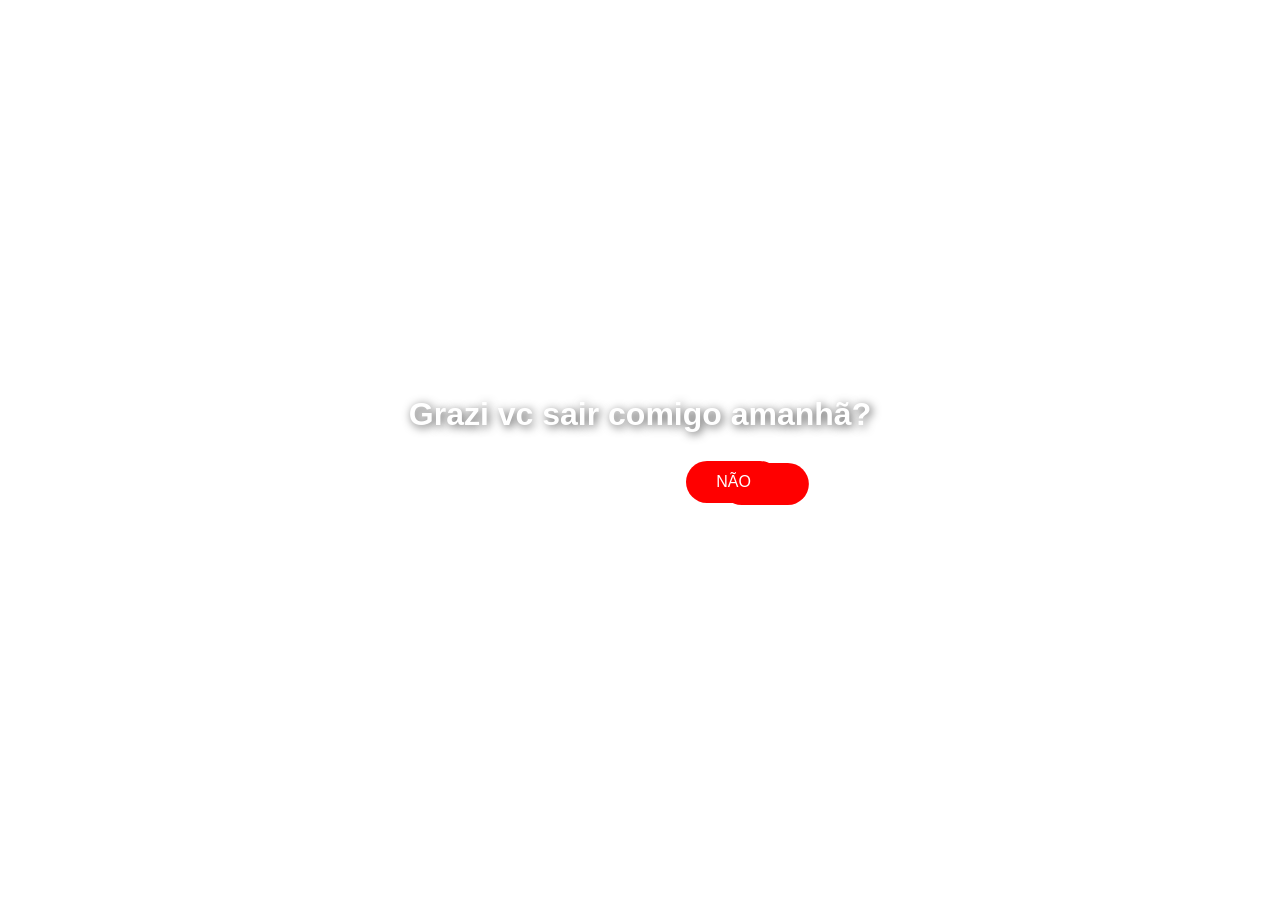
==== index.html @ d8db3153 "Update index.html" ====
<!DOCTYPE html>
<html lang="pt-BR">
<head>
  <meta charset="UTF-8">
  <title>Convite</title>
  <style>
    * {
      margin: 0;
      padding: 0;
      box-sizing: border-box;
      font-family: Arial, sans-serif;
    }

    body {
      height: 100vh;
      display: flex;
      align-items: center;
      justify-content: center;
      color: white;
      text-align: center;
      overflow: hidden;
    }

    /* 🎬 vídeo de fundo */
    #bg-video {
      position: fixed;
      top: 0;
      left: 0;
      width: 100%;
      height: 100%;
      object-fit: cover;
      z-index: -1;
    }

    .container {
      position: relative;
    }

    h1 {
      font-size: 2rem;
      margin-bottom: 30px;
      text-shadow: 2px 2px 10px rgba(0,0,0,0.7);
    }

    .btn {
      padding: 12px 30px;
      border: none;
      border-radius: 30px;
      font-size: 16px;
      cursor: pointer;
      position: absolute;
      transition: 0.2s;
      background: red;
      color: white;
    }

    #sim {
      left: 50%;
      transform: translateX(-120%);
      position: relative;
    }

    #nao {
      left: 60%;
      top: 60%;
    }

  </style>
</head>
<body>

  <div class="container">
    <h1>Grazi vc sair comigo amanhã?</h1>

    <button id="sim" class="btn">SIM</button>
    <button id="nao" class="btn">NÃO</button>
  </div>

  <script>
    const nao = document.getElementById("nao");

    function fugir() {
      const largura = window.innerWidth - 100;
      const altura = window.innerHeight - 100;

      const novaX = Math.random() * largura;
      const novaY = Math.random() * altura;

      nao.style.position = "fixed";
      nao.style.left = novaX + "px";
      nao.style.top = novaY + "px";
    }

    nao.addEventListener("mouseover", fugir);
    nao.addEventListener("click", fugir);

    document.getElementById("sim").addEventListener("click", () => {
      window.location.href = "https://www.youtube.com/watch?v=dQw4w9WgXcQ";
    });
  </script>

</body>
</html>
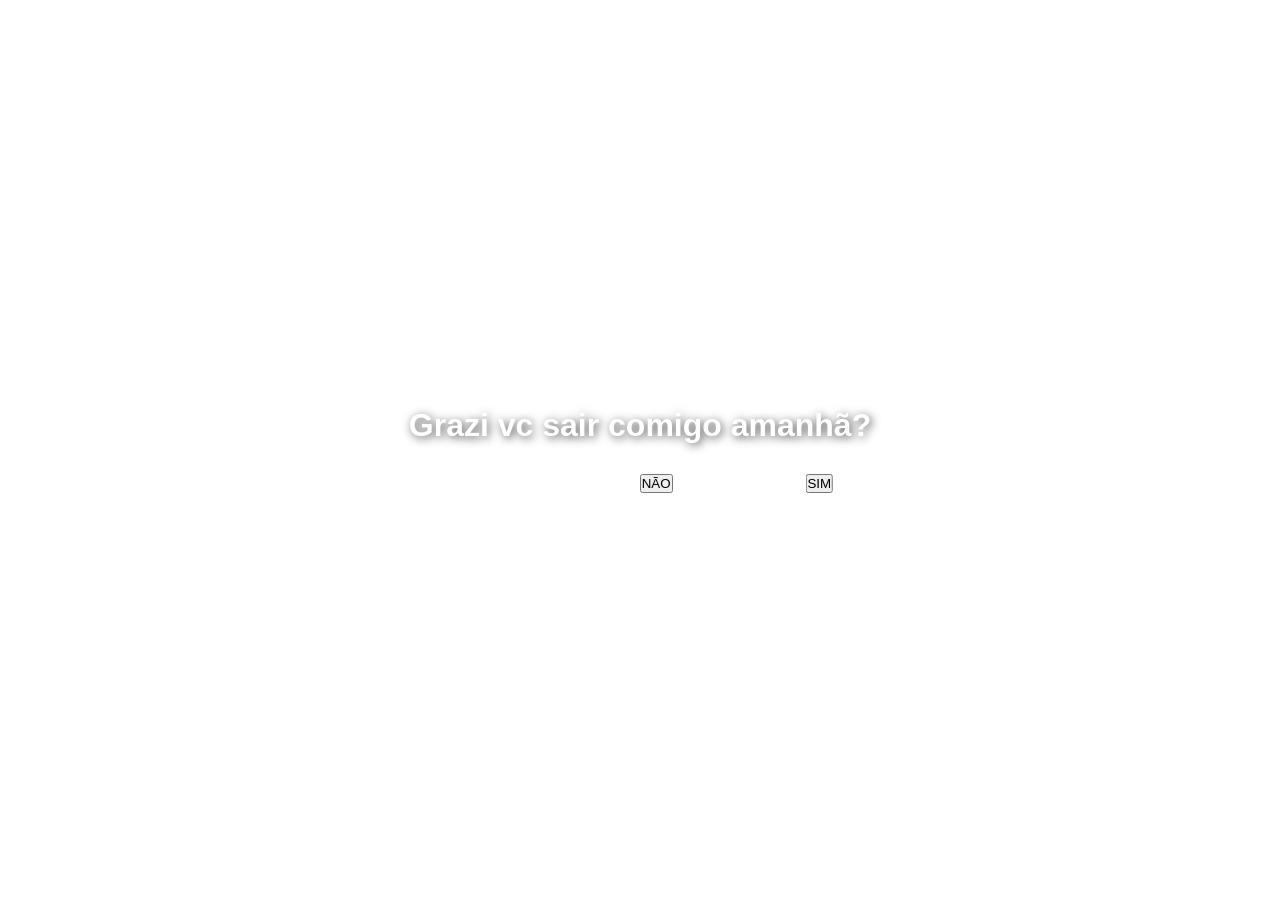
==== commit fcfbc224: "Update index.html" ====
--- a/index.html
+++ b/index.html
@@ -71,10 +71,10 @@
 
   <div class="container">
     <h1>Grazi vc sair comigo amanhã?</h1>
-
-    <button id="sim" class="btn">SIM</button>
-    <button id="nao" class="btn">NÃO</button>
-  </div>
+<div class="buttons">
+  <button id="sim">SIM</button>
+  <button id="nao">NÃO</button>
+</div>
 
   <script>
     const nao = document.getElementById("nao");
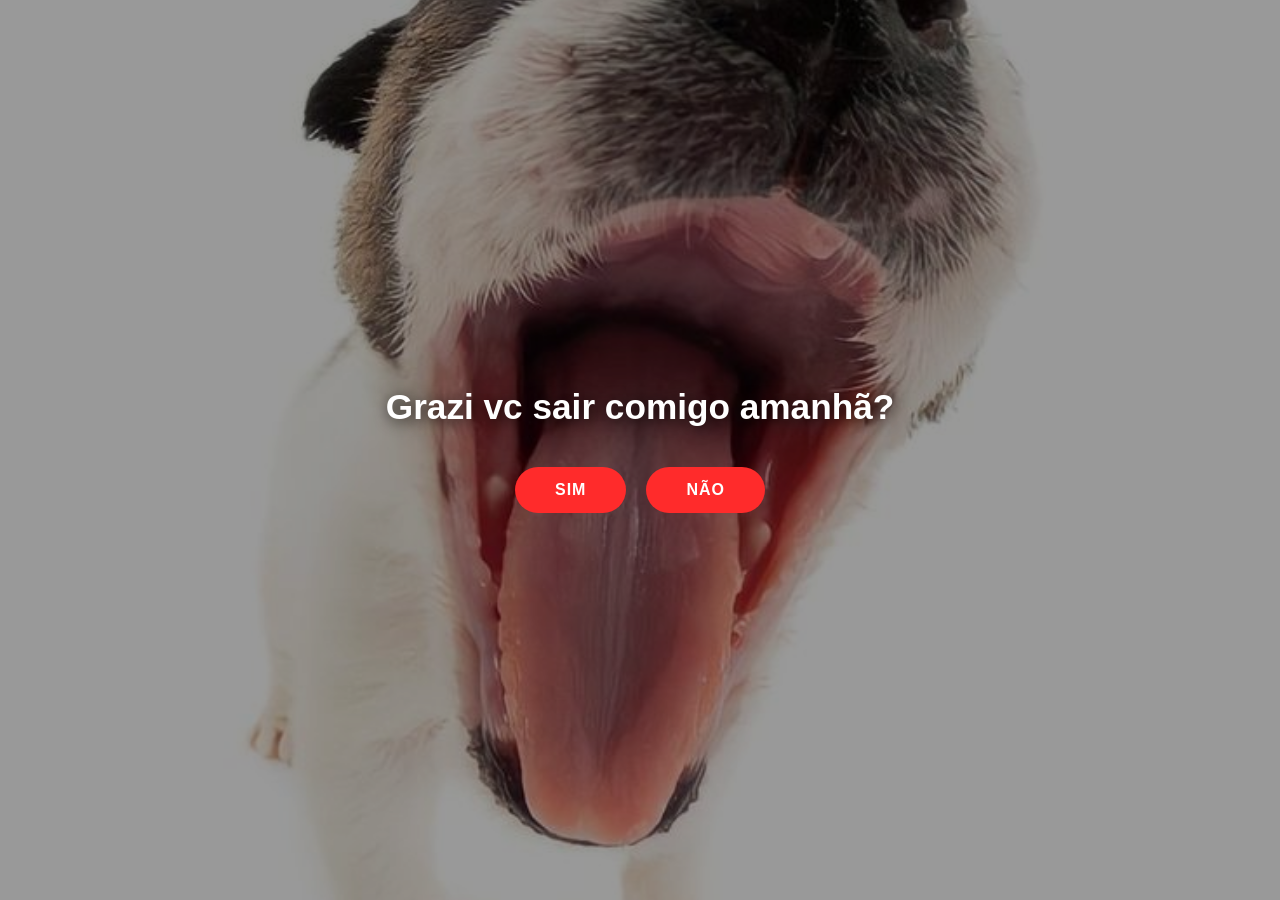
==== commit b0c5afd3: "Update index.html" ====
--- a/index.html
+++ b/index.html
@@ -3,98 +3,47 @@
 <head>
   <meta charset="UTF-8">
   <title>Convite</title>
-  <style>
-    * {
-      margin: 0;
-      padding: 0;
-      box-sizing: border-box;
-      font-family: Arial, sans-serif;
-    }
 
-    body {
-      height: 100vh;
-      display: flex;
-      align-items: center;
-      justify-content: center;
-      color: white;
-      text-align: center;
-      overflow: hidden;
-    }
+  <!-- conecta com seu CSS -->
+  <link rel="stylesheet" href="style.css">
+</head>
 
-    /* 🎬 vídeo de fundo */
-    #bg-video {
-      position: fixed;
-      top: 0;
-      left: 0;
-      width: 100%;
-      height: 100%;
-      object-fit: cover;
-      z-index: -1;
-    }
+<body>
 
-    .container {
-      position: relative;
-    }
-
-    h1 {
-      font-size: 2rem;
-      margin-bottom: 30px;
-      text-shadow: 2px 2px 10px rgba(0,0,0,0.7);
-    }
-
-    .btn {
-      padding: 12px 30px;
-      border: none;
-      border-radius: 30px;
-      font-size: 16px;
-      cursor: pointer;
-      position: absolute;
-      transition: 0.2s;
-      background: red;
-      color: white;
-    }
-
-    #sim {
-      left: 50%;
-      transform: translateX(-120%);
-      position: relative;
-    }
-
-    #nao {
-      left: 60%;
-      top: 60%;
-    }
-
-  </style>
-</head>
-<body>
+  <!-- overlay (escurece o fundo) -->
+  <div class="overlay"></div>
 
   <div class="container">
     <h1>Grazi vc sair comigo amanhã?</h1>
-<div class="buttons">
-  <button id="sim">SIM</button>
-  <button id="nao">NÃO</button>
-</div>
+
+    <div class="buttons">
+      <button id="sim">SIM</button>
+      <button id="nao">NÃO</button>
+    </div>
+  </div>
 
   <script>
     const nao = document.getElementById("nao");
+    const sim = document.getElementById("sim");
 
     function fugir() {
-      const largura = window.innerWidth - 100;
-      const altura = window.innerHeight - 100;
+      const largura = window.innerWidth - nao.offsetWidth;
+      const altura = window.innerHeight - nao.offsetHeight;
 
-      const novaX = Math.random() * largura;
-      const novaY = Math.random() * altura;
+      const x = Math.random() * largura;
+      const y = Math.random() * altura;
 
       nao.style.position = "fixed";
-      nao.style.left = novaX + "px";
-      nao.style.top = novaY + "px";
+      nao.style.left = x + "px";
+      nao.style.top = y + "px";
     }
 
-    nao.addEventListener("mouseover", fugir);
+    // foge antes de clicar
+    nao.addEventListener("mouseenter", fugir);
     nao.addEventListener("click", fugir);
 
-    document.getElementById("sim").addEventListener("click", () => {
+    // botão SIM
+    sim.addEventListener("click", () => {
       window.location.href = "https://www.youtube.com/watch?v=dQw4w9WgXcQ";
     });
   </script>
--- a/style.css
+++ b/style.css
@@ -0,0 +1,82 @@
+* {
+  margin: 0;
+  padding: 0;
+  box-sizing: border-box;
+  font-family: Arial, sans-serif;
+}
+
+body {
+  height: 100vh;
+  background: url("fundo.jpg") no-repeat center center/cover;
+  display: flex;
+  align-items: center;
+  justify-content: center;
+  overflow: hidden;
+  position: relative;
+}
+
+/* overlay escuro */
+.overlay {
+  position: fixed;
+  top: 0;
+  left: 0;
+  width: 100%;
+  height: 100%;
+  background: rgba(0,0,0,0.4);
+  z-index: 1;
+}
+
+.container {
+  position: relative;
+  z-index: 2;
+  text-align: center;
+  color: white;
+  max-width: 800px;
+}
+
+h1 {
+  font-size: 2.2rem;
+  margin-bottom: 40px;
+  text-shadow: 2px 2px 15px rgba(0,0,0,0.8);
+}
+
+/* botões alinhados */
+.buttons {
+  display: flex;
+  justify-content: center;
+  gap: 20px;
+}
+
+/* estilo dos botões (AGORA BONITO) */
+button {
+  padding: 14px 40px;
+  border: none;
+  border-radius: 999px;
+  font-size: 16px;
+  cursor: pointer;
+  background: #ff2b2b;
+  color: white;
+  font-weight: bold;
+  letter-spacing: 1px;
+  transition: all 0.2s ease;
+}
+
+/* efeito hover */
+button:hover {
+  transform: scale(1.1);
+  box-shadow: 0 0 15px rgba(255, 0, 0, 0.7);
+}
+
+/* estado ativo (clique) */
+button:active {
+  transform: scale(0.95);
+}
+
+/* posições iniciais */
+#sim {
+  position: relative;
+}
+
+#nao {
+  position: relative;
+}
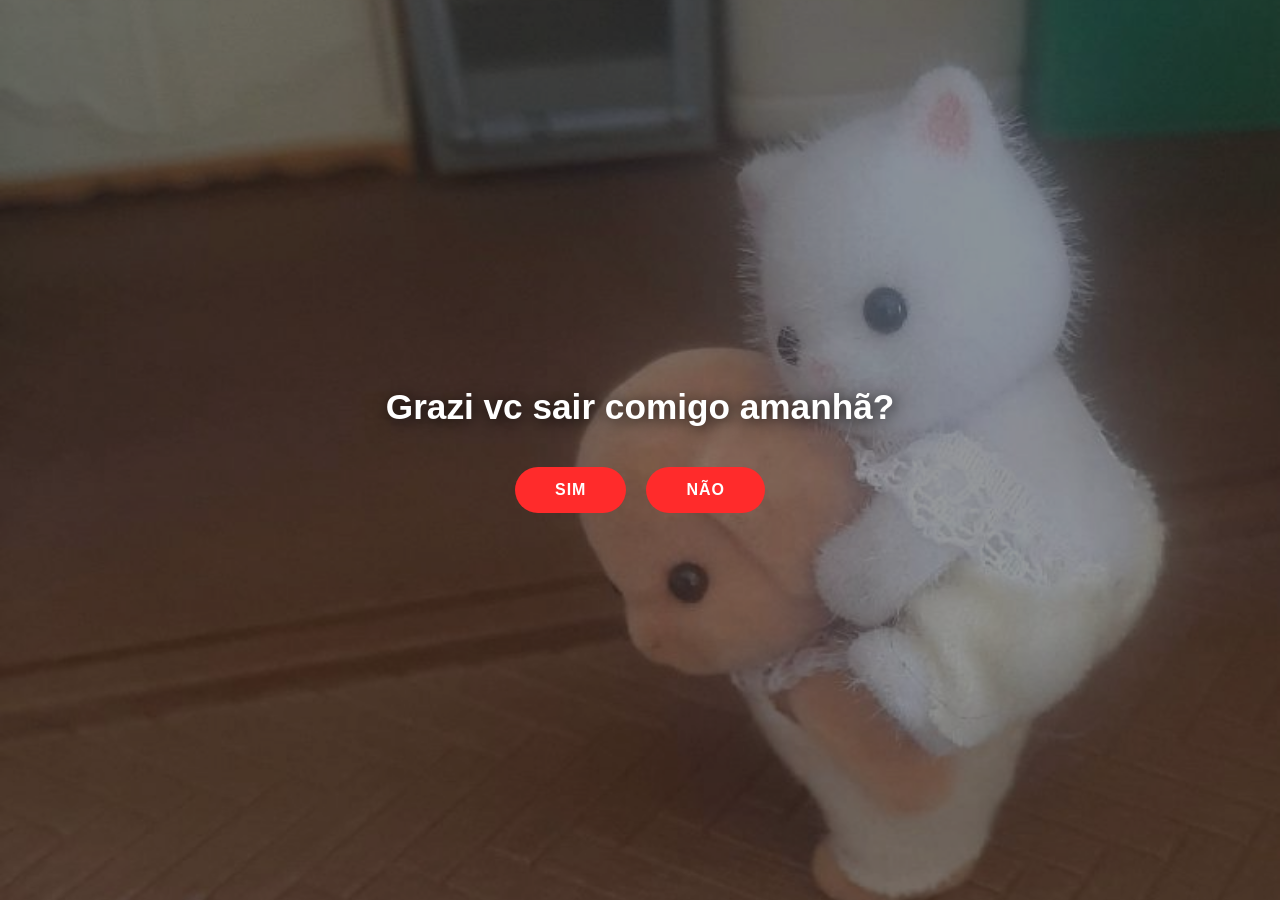
==== commit ede4d946: "Update index.html" ====
--- a/index.html
+++ b/index.html
@@ -44,7 +44,7 @@
 
     // botão SIM
     sim.addEventListener("click", () => {
-      window.location.href = "https://www.youtube.com/watch?v=dQw4w9WgXcQ";
+      window.location.href = "https://vt.tiktok.com/ZSuqtbn3H/";
     });
   </script>
 
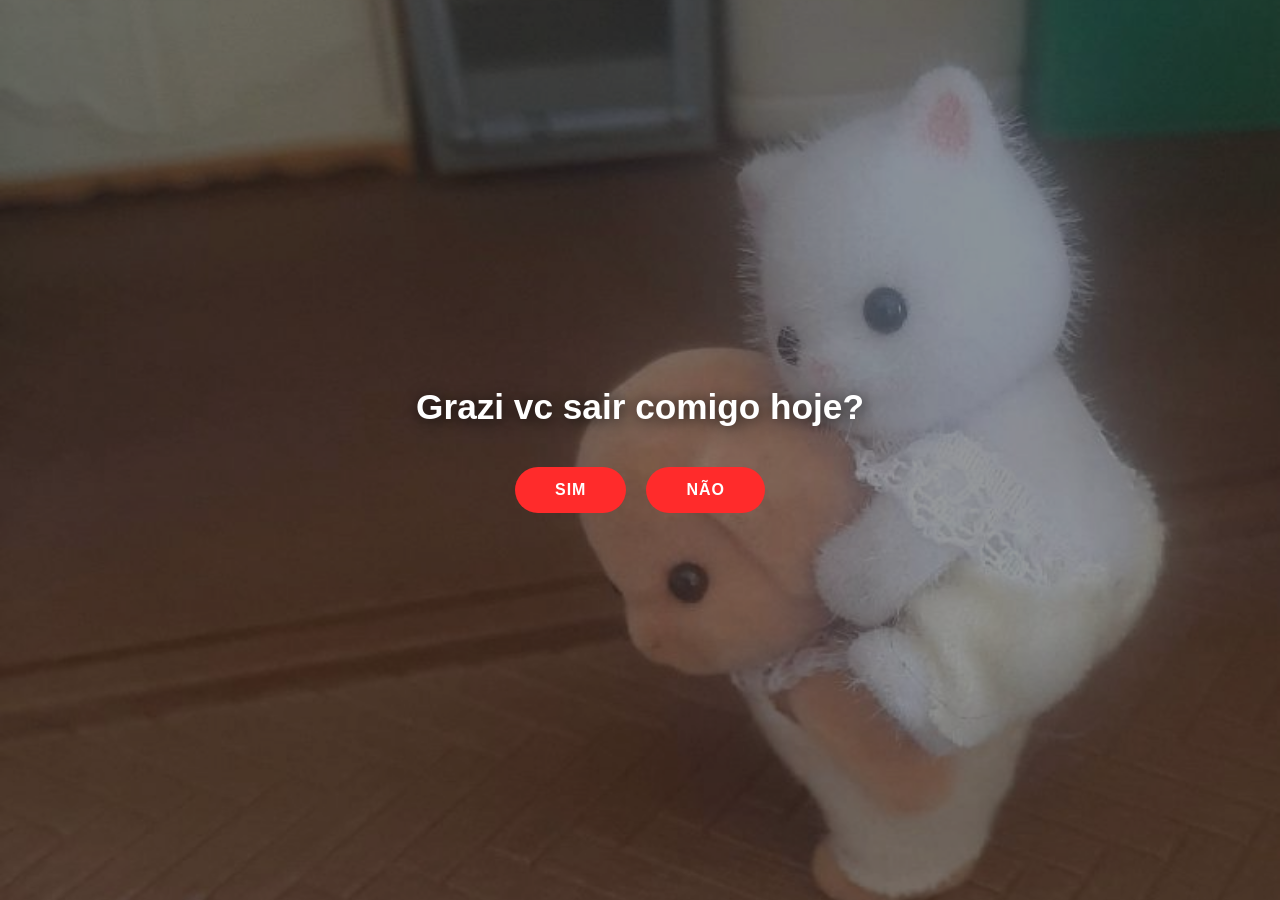
==== commit 7188fd92: "Update index.html" ====
--- a/index.html
+++ b/index.html
@@ -14,7 +14,7 @@
   <div class="overlay"></div>
 
   <div class="container">
-    <h1>Grazi vc sair comigo amanhã?</h1>
+    <h1>Grazi vc sair comigo hoje?</h1>
 
     <div class="buttons">
       <button id="sim">SIM</button>
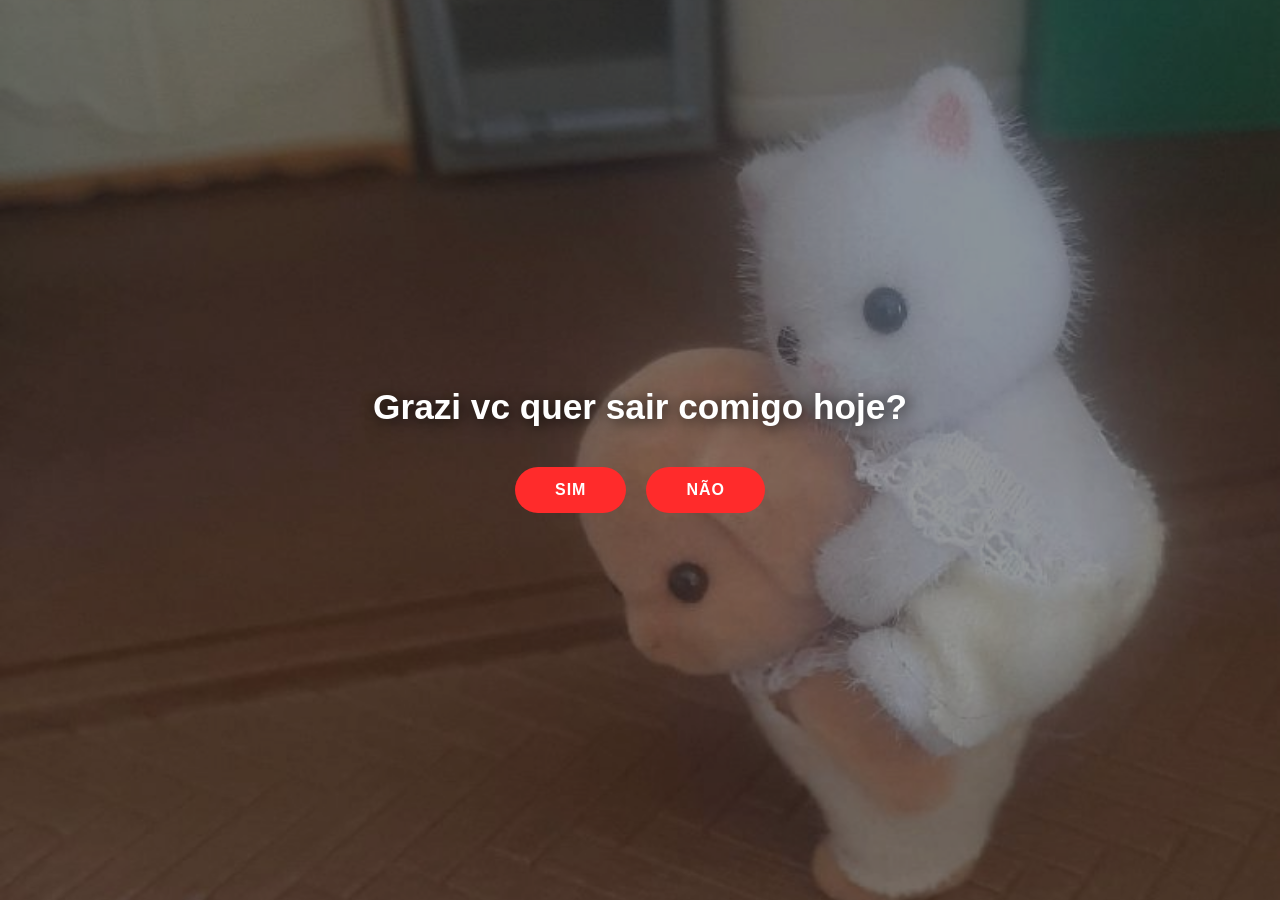
==== commit bae98f5d: "Update question text in index.html" ====
--- a/index.html
+++ b/index.html
@@ -14,7 +14,7 @@
   <div class="overlay"></div>
 
   <div class="container">
-    <h1>Grazi vc sair comigo hoje?</h1>
+    <h1>Grazi vc quer sair comigo hoje?</h1>
 
     <div class="buttons">
       <button id="sim">SIM</button>
@@ -44,7 +44,7 @@
 
     // botão SIM
     sim.addEventListener("click", () => {
-      window.location.href = "https://vt.tiktok.com/ZSuqtbn3H/";
+      window.location.href = "https://www.youtube.com/watch?v=eQLxAGEV_6U";
     });
   </script>
 
